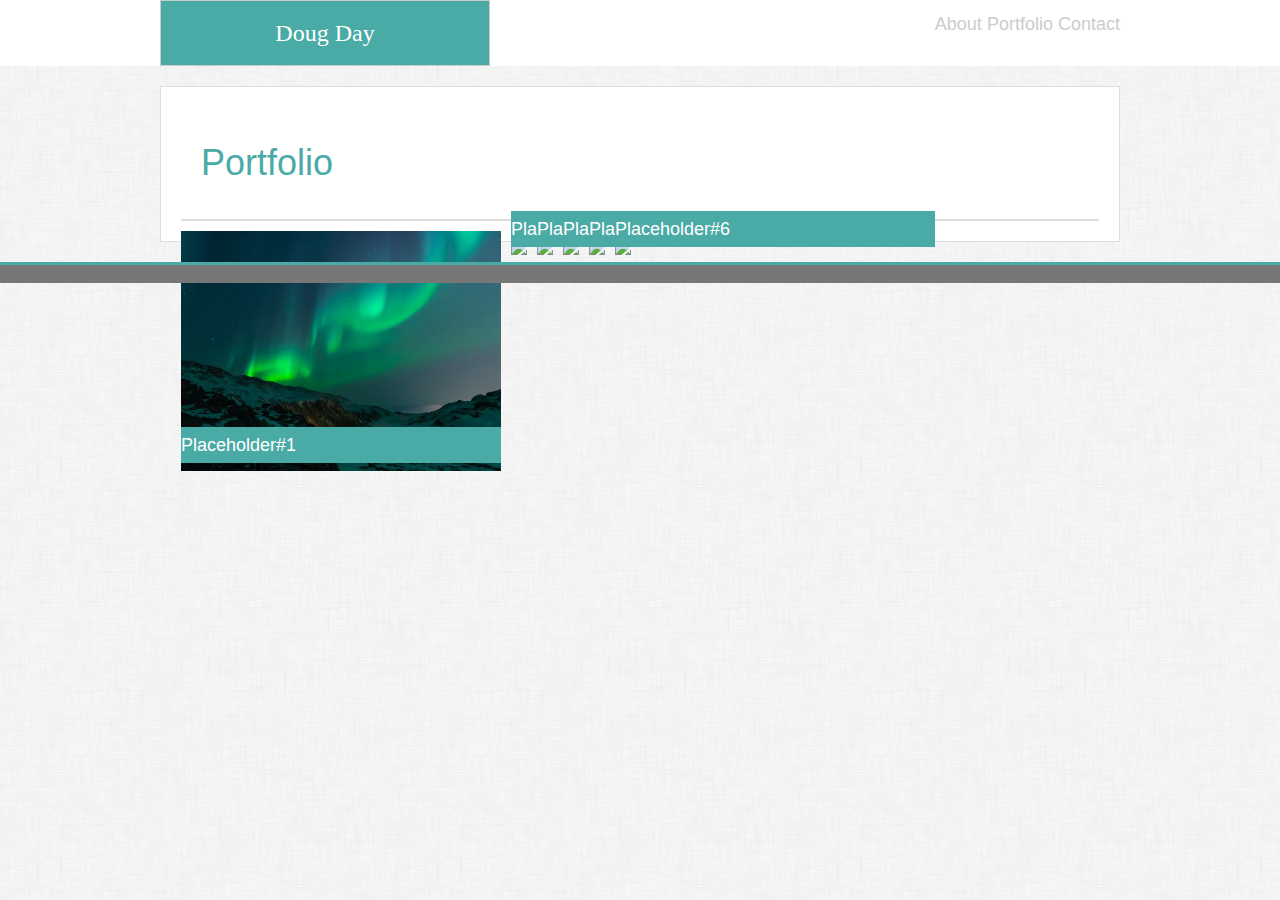
==== portfolio.html @ 7f7a1780 "hw1" ====
<!DOCTYPE html>
<html>
<head>
    <title>Basic Portfolio</title>
    <link rel="stylesheet" href="Assets/css/reset.css">
    <link rel="stylesheet" href="Assets/css/style.css" >
    <link rel="icon" 
      type="image/png" 
      href="https://tse1.mm.bing.net/th?id=OIP.1Z8yF9ZU1pla7-El-p4dOgHaHs&pid=15.1&P=0&w=300&h=300">
</head>
<body>
    <header>
        <div class="top">
            <div class="name">Doug Day</div>
            <ul>
                <li><a href="index.html">About</a></li>
                <li><a href="portfolio.html">Portfolio</a></li>
                <li><a href="contact.html">Contact</a></li>
            </ul>
            
        </div>
    </header>
    <section>
        <div class="portfolio">Portfolio</div>
            <div class="imgcont"><img src="Assets/images/img_lights.jpg" width=320 height=240><div class="P1">Placeholder#1</div></div>
            <!-- <div class="imgcont"><img src="Assets/images/img_Lexi(2).jpg" width=320 height=240><div class="P1">Placeholder#1</div></div> -->
            <div class="imgcont"><img src="https://loremflickr.com/320/240/Italy?random=1"><div class="P1">Placeholder #2</div></div>
            <div class="imgcont"><img src="https://loremflickr.com/320/240/Paris?random=2"><div class="P1">Placeholder#3</div></div>
            <div class="imgcont"><img src="https://loremflickr.com/320/240/dog?random=3"><div class="P1">Placeholder#4</div></div>
            <div class="imgcont"><img src="https://loremflickr.com/320/240/dog?random=4"><div class="P1">Placeholder#5</div></div>
            <div class="imgcont"><img src="https://loremflickr.com/320/240/dog?random=5"><div class="P1">Placeholder#6</div></div>
            
        
    </section>
    <div class="absolute">a</div>
    
</body>
---- Assets/css/style.css ----
body {
    background-color: #777;
    font-family: Arial, Helvetica, sans-serif;
    color: #777;
    font-size: 18px;
    background-image: url('../images/dust_scratches.png');

}
div.name {
    background-color: #4aaaa5;
    color: white;
    border: solid #cccccc 1px;
    font-family: Georgia, 'Times New Roman', Times, serif;
    font-size: 24px;
    text-align: center;
    padding: 20px;
    width: 30%;
    

}
div.top {
    background-color: white;
    width: 960px;
    position: relative;
    margin: 0 auto;

}
header {
    background-color: white;
    

}
a {
    text-decoration: none;
    color: #cccccc;
}
ul {
    list-style-type: none;
    margin: 0;
    float: right;
    position: absolute;
    top: 15px;
    right: 0;
    color: #cccccc;   
    
}
li {
    display: inline;
    text-decoration: none;
    color:  #cccccc;
}

h1 {
    background-color: #4aaaa5;
    color: white;
    padding: 20px;
    width: 30%;
    text-align: center;
    
}
div.fixed {
    background-color: #777;
    color: #777;
    height: 50px;
    border-top: solid #4aaaa5 10px;
    position: static;
}
section {
    background-color: white;
    width: 960px;
    border: solid #dddddd 1px;
    padding: 20px;
    line-height: 2;
    margin: 20px auto;
    clear: both;
    display: block;
    box-sizing: border-box;
   

}
h2 { 
    
    background-color: white;
    color: #4aaaa5;
    padding: 20px;
    text-align: left;
    border-bottom: solid #dddddd 2px; 
    font-size: 36px;
}
div.portfolio {
    background-color: white;
    color: #4aaaa5;
    padding: 20px;
    text-align: left;
    border-bottom: solid #dddddd 2px; 
    font-size: 36px;
}
#dougpic {
    width: 160px;
    height: 215px;
    float: left;
    padding: 20px;

} 
p 
{ 
    background-color: white;
    border: solid #cccccc 2px;
    margin-top: 5px;
    text-indent: 50px;
    
}
div.name2 {
    background-color: white;
    border: solid #cccccc 2px;
    margin-top: 5px;
   
}
div.email {
    background-color: white;
    border: solid #cccccc 2px;
    margin-top: 5px;
}
div.message {
    background-color: white;
    height: 100%;
    border:solid #cccccc 2px;
    margin-top: 5px;
    margin-bottom: 350px;
}
.P1 {
    background-color: #4aaaa5;
    color: white;
    position: absolute;
    bottom: 20px;
    width: 320px;
}
.imgcont {
    position: relative;
    float: left;
    margin-right: 10px;
    margin-top: 10px;
    margin-bottom: 0;

}
div.absolute {
    position: sticky;
    bottom: 0;
    width: 100%;
    background-color: #777;
    border-top: 3px solid #4aaaa5;
   
}
/* img {
    transform: rotate(90);
} */
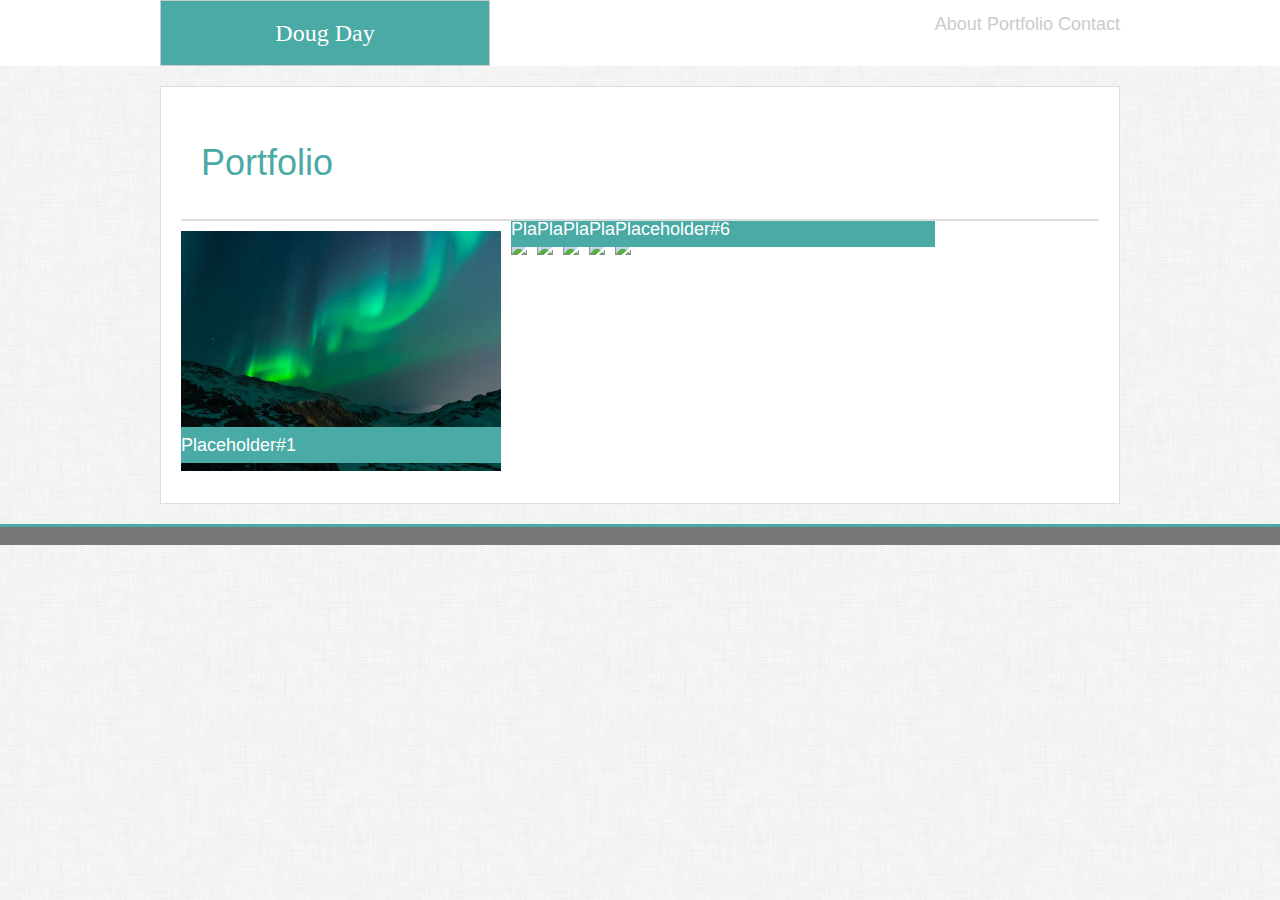
==== commit d228e160: "final changes" ====
--- a/portfolio.html
+++ b/portfolio.html
@@ -22,6 +22,7 @@
     </header>
     <section>
         <div class="portfolio">Portfolio</div>
+        <div class="clearfix">
             <div class="imgcont"><img src="Assets/images/img_lights.jpg" width=320 height=240><div class="P1">Placeholder#1</div></div>
             <!-- <div class="imgcont"><img src="Assets/images/img_Lexi(2).jpg" width=320 height=240><div class="P1">Placeholder#1</div></div> -->
             <div class="imgcont"><img src="https://loremflickr.com/320/240/Italy?random=1"><div class="P1">Placeholder #2</div></div>
@@ -29,7 +30,7 @@
             <div class="imgcont"><img src="https://loremflickr.com/320/240/dog?random=3"><div class="P1">Placeholder#4</div></div>
             <div class="imgcont"><img src="https://loremflickr.com/320/240/dog?random=4"><div class="P1">Placeholder#5</div></div>
             <div class="imgcont"><img src="https://loremflickr.com/320/240/dog?random=5"><div class="P1">Placeholder#6</div></div>
-            
+           </div> 
         
     </section>
     <div class="absolute">a</div>
--- a/Assets/css/style.css
+++ b/Assets/css/style.css
@@ -130,6 +130,9 @@
     margin-top: 5px;
     margin-bottom: 350px;
 }
+.clearfix {
+    overflow: auto;
+}
 .P1 {
     background-color: #4aaaa5;
     color: white;
